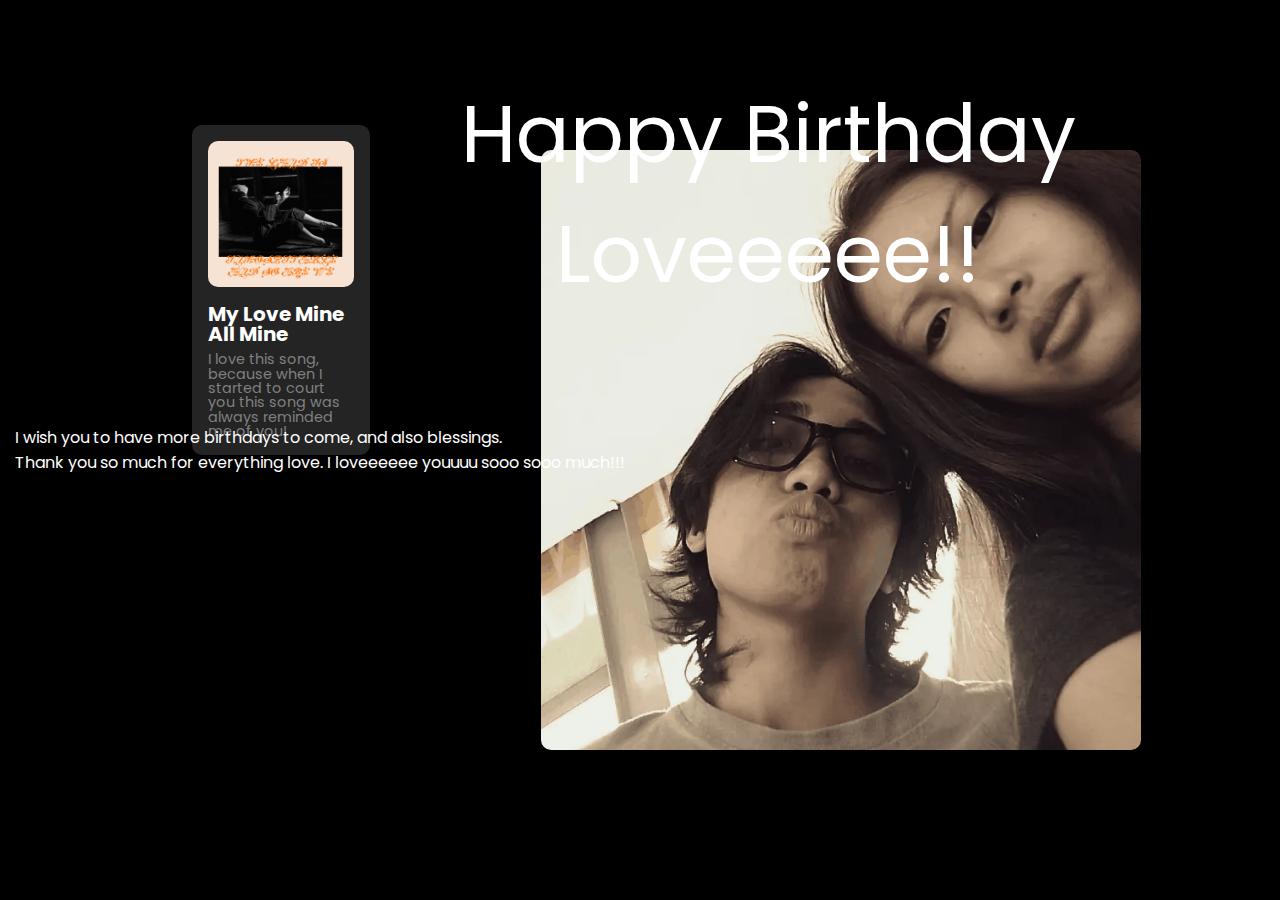
==== index.html @ 2770b4d3 "Add files via upload" ====
<!DOCTYPE html>
<html lang="en">
<head>
    <meta charset="UTF-8">
    <meta name="viewport" content="width=device-width, initial-scale=1.0">
    <link rel="stylesheet" href="Style.css">
    <link href="https://fonts.googleapis.com/css2?family=Roboto:ital,wght@0,100;0,300;0,400;0,500;0,700;0,900;1,100;1,300;1,400;1,500;1,700;1,900&family=Poppins:ital,wght@0,100;0,200;0,300;0,400;0,500;0,600;0,700;0,800;0,900;1,100;1,200;1,300;1,400;1,500;1,600;1,700;1,800;1,900&family=Raleway:ital,wght@0,100;0,200;0,300;0,400;0,500;0,600;0,700;0,800;0,900;1,100;1,200;1,300;1,400;1,500;1,600;1,700;1,800;1,900&display=swap" rel="stylesheet">
    <script src="https://ajax.googleapis.com/ajax/libs/jquery/3.6.1/jquery.min.js"></script>
    <title>Document</title>
</head>
<body>
  
    <audio id="music" src="music\Mine.mp3"></audio> 

    <div class="music">
        <div class="img-holde">
            <img src="images\cover.png">
        </div>
        <div class="text">
            <h2>My Love Mine All Mine</h2>
            <p>I love this song, because when I started to court you this song was always reminded me of you!</p>
        </div>
        <div class="play-icon" onclick="toggleMusic()">
            <div class="circle">

                <div id="icon" class="triangle"></div>

                </div>
            </div>
        </div>
    </div>

    <section class="container">
    <div class="slider-wrapper">
        <div class="slider">
            <img id="slide-1" src="images/pic1.png">
            <img id="slide-2" src="images/pic2.png">
            <img id="slide-3" src="images/pic3.png">
            <img id="slide-4" src="images/pic4.png">
        </div>
        <div class="slider-nav">
            <a href="#slide-1"></a>
            <a href="#slide-2"></a>
            <a href="#slide-3"></a>
            <a href="#slide-4"></a>
        </div>
    </div>        
    </section>

    <div class="text-container">
        <span class="particletext hearts">
                Happy Birthday Loveeeee!!
        </span>
    </div>

    <div class="message">
        <p>I wish you to have more birthdays to come, and also blessings.<br> Thank you so much for everything love. I loveeeeee youuuu sooo sooo much!!! </p>
    </div>


    <script>
        const music = document.getElementById("music");
        const icon = document.getElementById("icon");

    function toggleMusic() {
        if (music.paused) {
            music.play();
            icon.classList.remove("triangle");
            icon.classList.add("pause");
        } else {
            music.pause();
            icon.classList.remove("pause");
            icon.classList.add("triangle");
        }
    }

    function hearts() {
    $(".particletext.hearts").each(function () {
        var heartCount = ($(this).width() / 20) * 1;

        for (var i = 0; i <= heartCount; i++) {
            var size = $.rnd(60, 120) / 10;
            var top = $.rnd(20, 80);
            var left = $.rnd(0, 95);
            var delay = $.rnd(0, 30) / 10;

            $(this).append('<span class="particle" style="top:' + top + '%; left:' + left + '%; width:' + size + 'px; height:' + size + 'px; animation-delay:' + delay + 's;"></span>');
        }
    });
}

jQuery.rnd = function (m, n) {
    m = parseInt(m);
    n = parseInt(n);
    return Math.floor(Math.random() * (n - m + 1)) + m;
};

$(document).ready(function () {
    hearts();
});

    </script>


</body>
</html>
---- Style.css ----
* {
    margin: 0;
    padding: 0;
    font-family: 'poppins', sans-serif;
    box-sizing: border-box;
}

body {
    background-color: black;
    color: white;
    height: 100vh;
    display: flex;
    justify-content: center; 
    align-items: center; 
}

.music {
    margin-left: 15%;
    margin-bottom: 25%;
    background-color: rgb(36, 36, 37);
    display: flex;
    flex-direction: column;
    align-items: center;
    width: 250px;
    padding: 1rem;
    transition: all 0.4s;
    cursor: pointer;
    position: relative;
    border-radius: 10px;
    margin-right: 2rem;
}

.music img {
    width: 100%;
    height: 100%;
    object-fit: cover;
    border-radius: 10px;
}

.text {
    margin-top: 10px;
    line-height: 1;
}

.text h2 {
    font-size: 20px;
}

.text p {
    font-size: 0.9rem;
    margin-top: 0.5rem;
    font: 500;
    color: gray;
}

.play-icon {
    position: absolute;
    top: 34%;
    right: 11%;
    transform: translateY(10px);
    filter: drop-shadow(0 0.5rem 1rem rgb(0, 0, 0));
    opacity: 0;
    transition: all 0.4s;
}

.music:hover .play-icon {
    opacity: 1;
    transform: translateY(0);
}

.circle {
    width: 3.5rem;
    height: 3.5rem;
    border-radius: 50%;
    background-color: rgb(50, 233, 50);
    display: grid;
    place-items: center;
    transform: scale(0.95);
}

.triangle {
    width: 0;
    height: 0;
    border-left: 10px solid transparent;
    border-right: 10px solid transparent;
    border-bottom: 18px solid black;
    transform: rotate(90deg);
    margin-left: 0.2rem;
}

.pause {
    width: 12px;
    height: 18px;
    background: transparent;
    position: relative;
    display: flex;
    align-items: center;
    justify-content: space-between;
}

.pause::before,
.pause::after {
    content: "";
    width: 4px;
    height: 18px;
    background: black;
}

.play-icon:hover .circle {
    cursor: pointer;
    transform: scale(1);
}

.container {
    padding: 2rem;
    display: flex;
    flex-direction: row;
    justify-content: space-between;
    width: 100%;
}

.slider-wrapper {
    position: relative;
    max-width: 600px;
    margin: 0 auto;
    overflow: hidden;
    border-radius: 10px;
}

.slider {
    display: flex;
    aspect-ratio: 16/16; 
    scroll-snap-type: x mandatory;
    box-shadow: 0 1.5rem 3rem -075rem hsla(0, 0%, 0%, 0.25);
    border-radius: 0.5rem;
    animation: slideMove 12s infinite;
}

.slider img {
    flex: 1 0 100%;
    object-fit: cover; 
    height: auto;
}
@keyframes slideMove {
    0% {
        transform: translateX(0);
    }
    20% {
        transform: translateX(-100%);
    }
    40% {
        transform: translateX(-200%);
    }
    60% {
        transform: translateX(-300%);
    }
    100% {
        transform: translateX(0);
    }
}
.text-container {
    padding: 40px 0;
    text-align: center;
    position: absolute;
    margin-left: 20%;
    margin-bottom: 40%;
}

.particletext {
    text-align: center;
    font-size: 80px;
    position: relative;
    color: white;
}

.particletext.hearts > .particle {
    position: absolute;
    background-color: #cc2a5d;
    width: 15px;
    height: 15px;
    opacity: 0;
    border-radius: 50%;
    -webkit-animation: hearts 3s ease-in infinite;
    animation: hearts 3s ease-in infinite;
}

.particletext.hearts > .particle:before,
.particletext.hearts > .particle::after {
    content: "";
    position: absolute;
    width: 100%;
    height: 100%;
    background-color: #cc2a5d;
    border-radius: 50%;
}

.particletext.hearts > .particle:before {
    transform: translateX(-50%);
}

.particletext.hearts > .particle:after {
    transform: translateY(-50%);
}

@keyframes hearts {
    0% {
        opacity: 0;
        transform: translate(0, 0%) rotate(45deg);
    }
    20% {
        opacity: 0.8;
        transform: translate(0, -20%) rotate(45deg);
    }
    100% {
        opacity: 0;
        transform: translate(0, -1000%) rotate(45deg);
    }
}
.message{
    position: absolute;
    margin-right: 50%;
}
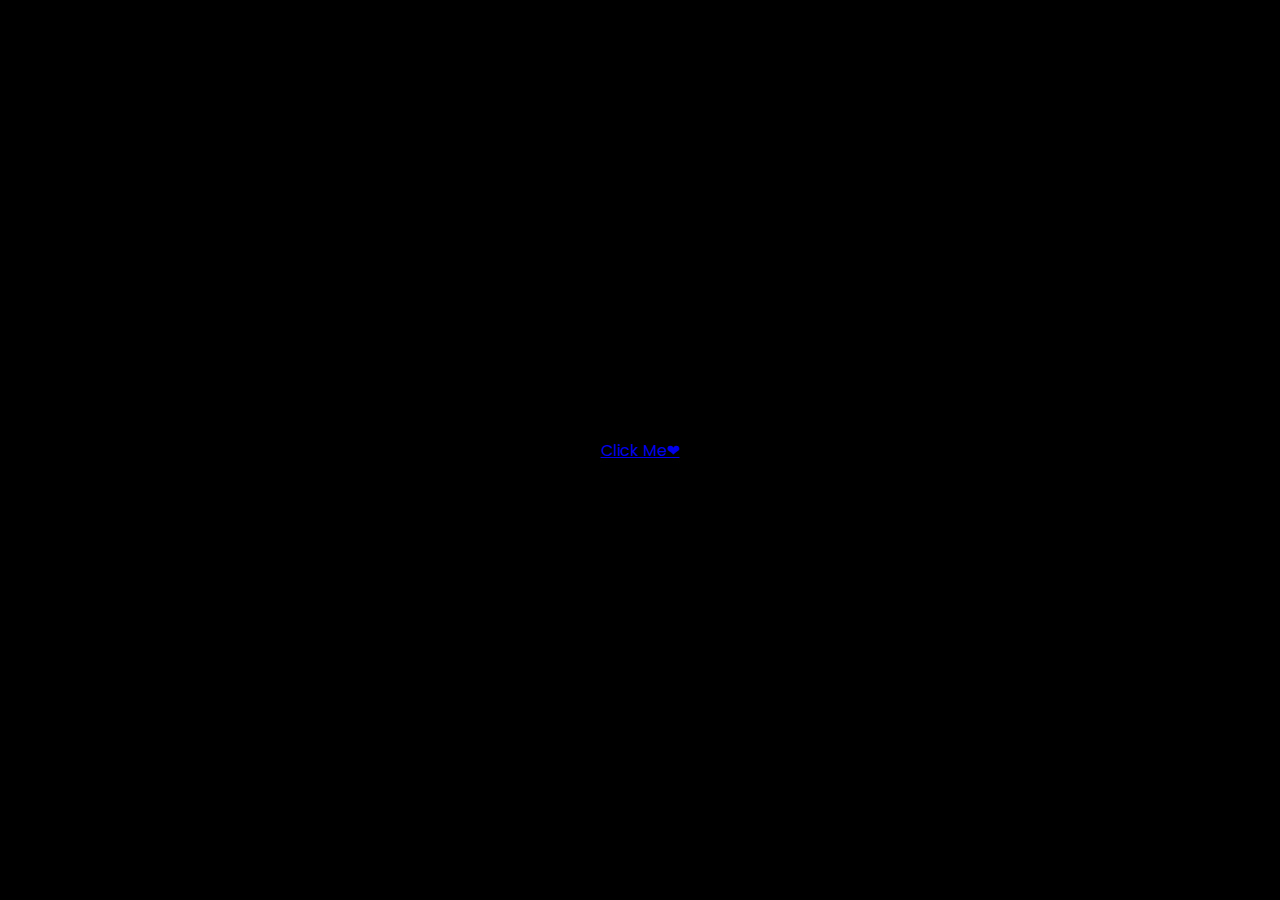
==== commit b16465fb: "ss" ====
--- a/index.html
+++ b/index.html
@@ -5,102 +5,11 @@
     <meta name="viewport" content="width=device-width, initial-scale=1.0">
     <link rel="stylesheet" href="Style.css">
     <link href="https://fonts.googleapis.com/css2?family=Roboto:ital,wght@0,100;0,300;0,400;0,500;0,700;0,900;1,100;1,300;1,400;1,500;1,700;1,900&family=Poppins:ital,wght@0,100;0,200;0,300;0,400;0,500;0,600;0,700;0,800;0,900;1,100;1,200;1,300;1,400;1,500;1,600;1,700;1,800;1,900&family=Raleway:ital,wght@0,100;0,200;0,300;0,400;0,500;0,600;0,700;0,800;0,900;1,100;1,200;1,300;1,400;1,500;1,600;1,700;1,800;1,900&display=swap" rel="stylesheet">
-    <script src="https://ajax.googleapis.com/ajax/libs/jquery/3.6.1/jquery.min.js"></script>
     <title>Document</title>
 </head>
 <body>
-  
-    <audio id="music" src="music\Mine.mp3"></audio> 
 
-    <div class="music">
-        <div class="img-holde">
-            <img src="images\cover.png">
-        </div>
-        <div class="text">
-            <h2>My Love Mine All Mine</h2>
-            <p>I love this song, because when I started to court you this song was always reminded me of you!</p>
-        </div>
-        <div class="play-icon" onclick="toggleMusic()">
-            <div class="circle">
-
-                <div id="icon" class="triangle"></div>
-
-                </div>
-            </div>
-        </div>
-    </div>
-
-    <section class="container">
-    <div class="slider-wrapper">
-        <div class="slider">
-            <img id="slide-1" src="images/pic1.png">
-            <img id="slide-2" src="images/pic2.png">
-            <img id="slide-3" src="images/pic3.png">
-            <img id="slide-4" src="images/pic4.png">
-        </div>
-        <div class="slider-nav">
-            <a href="#slide-1"></a>
-            <a href="#slide-2"></a>
-            <a href="#slide-3"></a>
-            <a href="#slide-4"></a>
-        </div>
-    </div>        
-    </section>
-
-    <div class="text-container">
-        <span class="particletext hearts">
-                Happy Birthday Loveeeee!!
-        </span>
-    </div>
-
-    <div class="message">
-        <p>I wish you to have more birthdays to come, and also blessings.<br> Thank you so much for everything love. I loveeeeee youuuu sooo sooo much!!! </p>
-    </div>
-
-
-    <script>
-        const music = document.getElementById("music");
-        const icon = document.getElementById("icon");
-
-    function toggleMusic() {
-        if (music.paused) {
-            music.play();
-            icon.classList.remove("triangle");
-            icon.classList.add("pause");
-        } else {
-            music.pause();
-            icon.classList.remove("pause");
-            icon.classList.add("triangle");
-        }
-    }
-
-    function hearts() {
-    $(".particletext.hearts").each(function () {
-        var heartCount = ($(this).width() / 20) * 1;
-
-        for (var i = 0; i <= heartCount; i++) {
-            var size = $.rnd(60, 120) / 10;
-            var top = $.rnd(20, 80);
-            var left = $.rnd(0, 95);
-            var delay = $.rnd(0, 30) / 10;
-
-            $(this).append('<span class="particle" style="top:' + top + '%; left:' + left + '%; width:' + size + 'px; height:' + size + 'px; animation-delay:' + delay + 's;"></span>');
-        }
-    });
-}
-
-jQuery.rnd = function (m, n) {
-    m = parseInt(m);
-    n = parseInt(n);
-    return Math.floor(Math.random() * (n - m + 1)) + m;
-};
-
-$(document).ready(function () {
-    hearts();
-});
-
-    </script>
-
-
+    <a href="page1.html" id="clickMe">Click Me❤︎</a>
+    
 </body>
 </html>--- a/Style.css
+++ b/Style.css
@@ -219,4 +219,35 @@
 .message{
     position: absolute;
     margin-right: 50%;
-}+}
+@media (max-width: 768px) {
+    .container {
+        flex-direction: column;
+        align-items: center;
+        text-align: center;
+    }
+
+    .music {
+        order: 1; 
+        width: 90%; 
+        margin: 10px 0;
+    }
+
+    .text-container {
+        order: 2;
+        font-size: 18px;
+        margin-top: 10px;
+    }
+
+    .slider-wrapper {
+        order: 3;
+        max-width: 90%;
+        margin-top: 10px;
+    }
+
+    .message {
+        order: 4;
+        font-size: 14px;
+        margin-top: 10px;
+    }
+}
